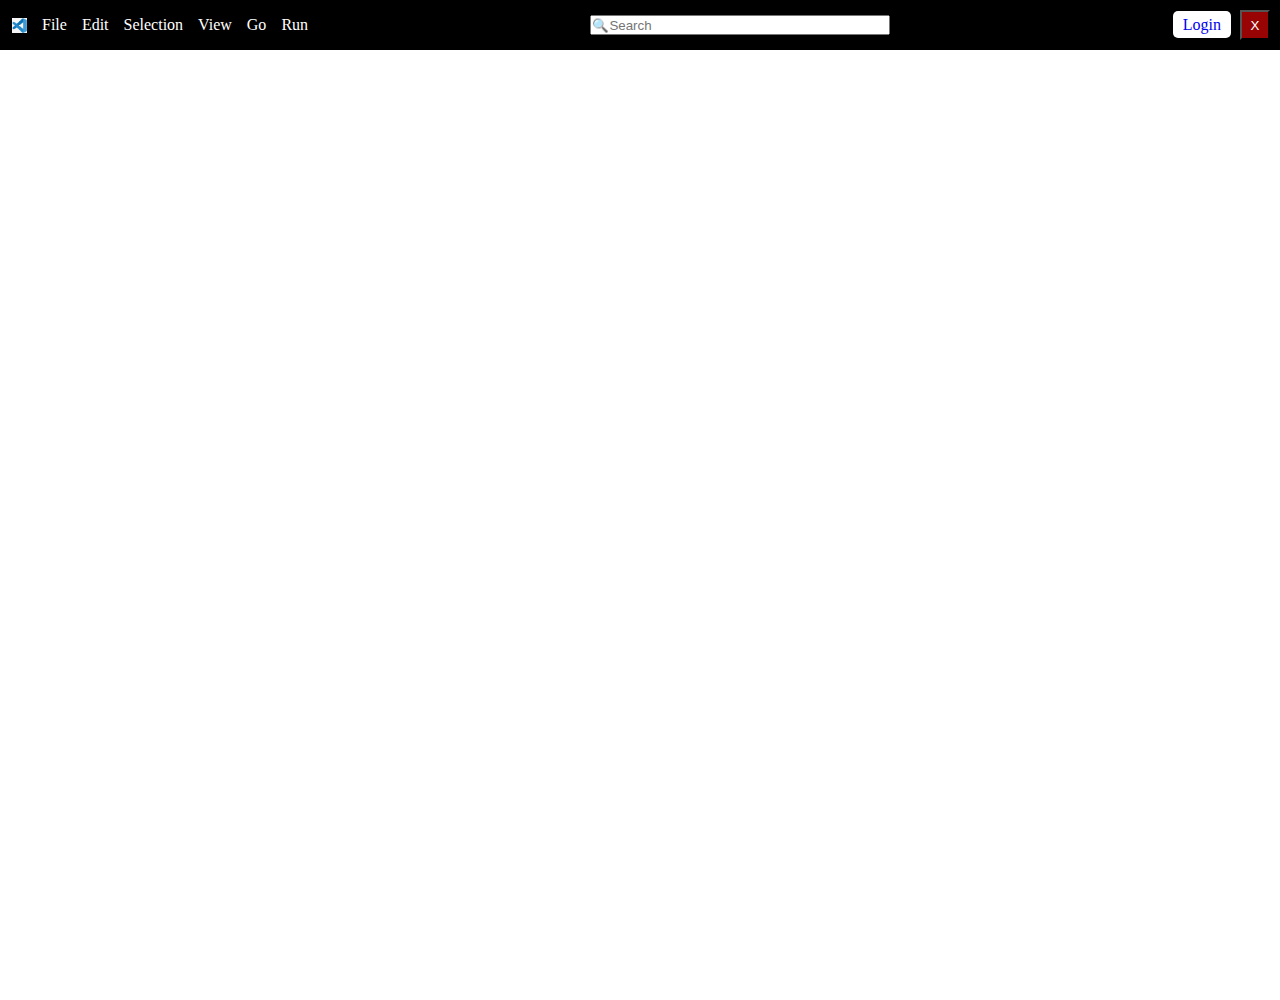
==== index.html @ ee8b3d37 "initial commit" ====
<!DOCTYPE html>
<html lang="en">
<head>
    <link rel="stylesheet" href="navstyle.css">
    <meta charset="UTF-8">
    <meta name="viewport" content="width=device-width, initial-scale=1.0">
    <title>Document</title>
</head>
<body>
    <div class="header">
     <div class="one">
        <div class="imagelogo"><img src="./png-transparent-visual-studio-code-hd-logo-thumbnail.png" alt=""></div>
        <div class="one-one sp">File</div>
        <div class="one-two sp">Edit</div>
        <div class="one-three sp">Selection</div>
        <div class="one-four sp">View</div>
        <div class="one-five sp">Go</div>
        <div class="one-six sp">Run</div>
     </div>
     <div class="two">
        <input type="text" name="" id="" placeholder="🔍Search">
    </div>
     <div class="three">
        <a class="loginButton" href="./loginpage.html">Login</a>
        <button>X</button>
    </div>
     
    </div>
    
</body>
</html>
---- navstyle.css ----
*{
    margin: 0;
    padding: 0;
    box-sizing: border-box;
}
body{
    height: 1000px;
}

.header{
    background-color:black;
    color: #fff;
    display: flex;
    justify-content: space-between;
    align-items: center;
    padding: 10px;
    height:50px;
    position: fixed;
    left: 0;
    right: 0;
}
.one{
    background-color: black;
    color: white;
    display: flex;
    justify-content: space-between;
    align-items: center;
}
.sp{
    margin-left: 15px;
}
.two input{
    width: 300px;
    height: 20px;
    }
.imagelogo{
    width: 15px;
    height: 15px;
    margin-left:2px;

}
.imagelogo img{
    width: 100%;
    height: 100%;
}
.three button{
    background-color: rgb(152, 4, 4);
    color: white;
    height: 30px;
    width: 30px;
}

.loginButton{
    text-decoration: none;
    background-color: white;
    padding: 5px 10px;
    border-radius: 5px;
    margin-right: 5px;
}
/* *************************************LOGIN PAGE************************************************ */
.loginsession{
    display:flex;
    height: 100vh;
    flex-direction: column;
    justify-content: center;
    align-items: center;
    background-image: linear-gradient(to right, rgb(101, 159, 174), rgb(255, 255, 255));
}
.loginform{
    display: flex;
    flex-direction: column;
    justify-content: center;
    align-items: center;
    border: 1px solid black;
    padding: 20px;
    background-color: rgb(101, 159, 174);
    border-radius: 5px;
}
.loginform-holder{
    display: flex;
    flex-direction: column;
    justify-content: center;
    align-items: start;
    gap: 10px;
}
.loginform input{
    width: 100%;
    height: 30px;
    border: 1px solid black;
    border-radius: 5px;
}
.submit{
    text-decoration: none;
    background-color: rgb(40, 74, 206);
    color: white;
    padding: 5px 10px;
    width: 100%;
    border-radius: 2px;
    text-align: center;


}
.logintext{
    font-size: 18px;
    font-weight: 500;
    margin-bottom:10px;
    margin: auto;

}
.mail{
    text-align: center;

}
.call{
    text-align: center;
}

/* mediaquery */
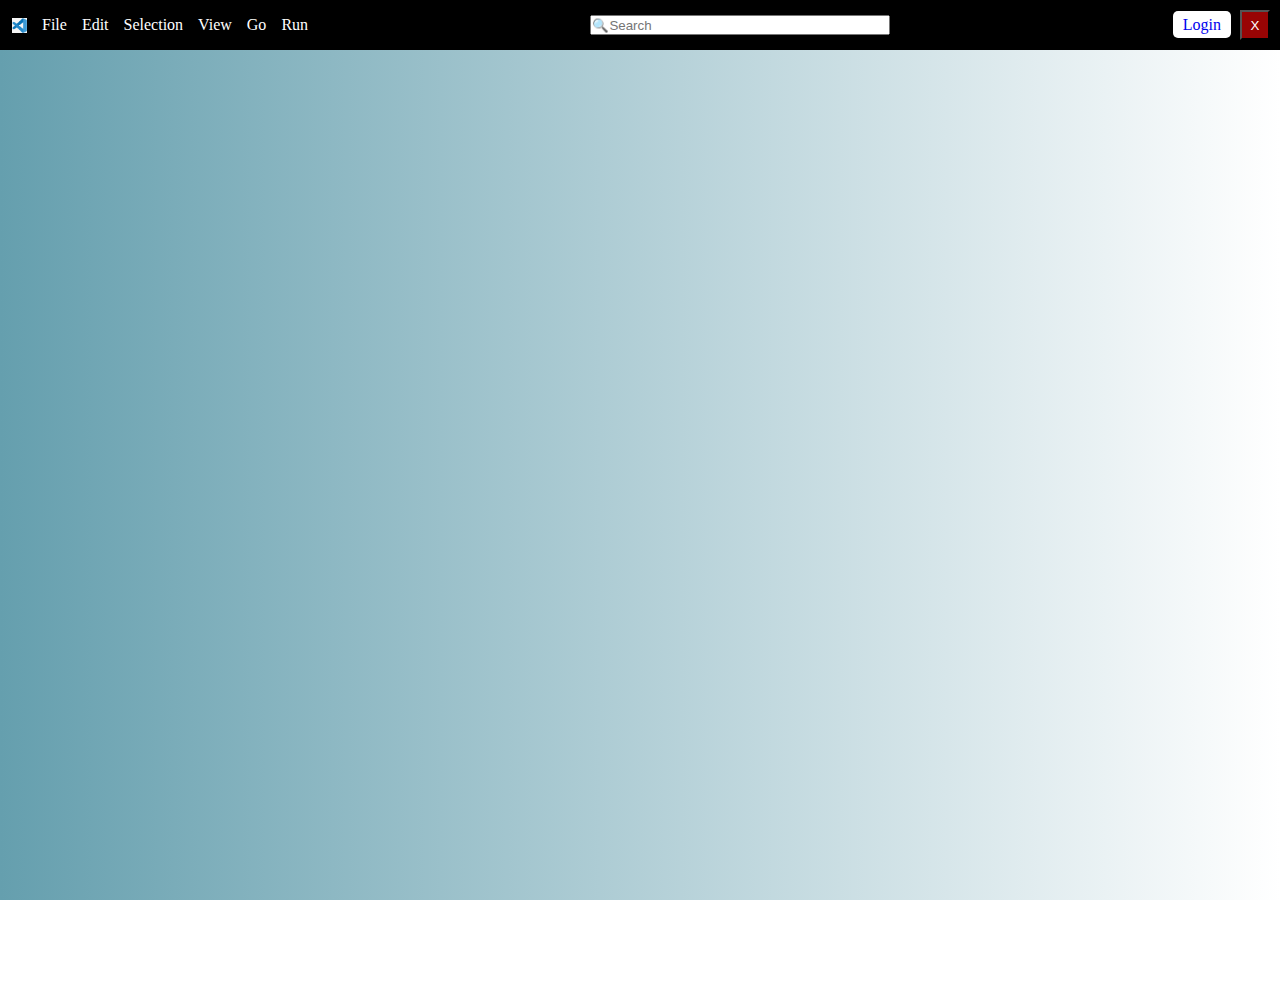
==== commit 66187121: "help and background" ====
--- a/index.html
+++ b/index.html
@@ -26,6 +26,9 @@
     </div>
      
     </div>
+    <div class="section-2">
+
+    </div>
     
 </body>
 </html>
--- a/navstyle.css
+++ b/navstyle.css
@@ -5,8 +5,21 @@
 }
 body{
     height: 1000px;
+   
+    
 }
 
+.section-2{
+    background-image: linear-gradient(to right, rgb(101, 159, 174), rgb(255, 255, 255));
+    height: 100vh;
+}
+html{
+    scroll-behavior: smooth;
+}
+
+.homesection{
+    background-image: linear-gradient(to right, rgb(101, 159, 174), rgb(255, 255, 255));
+}
 .header{
     background-color:black;
     color: #fff;
@@ -58,13 +71,13 @@
     margin-right: 5px;
 }
 /* *************************************LOGIN PAGE************************************************ */
+
 .loginsession{
     display:flex;
     height: 100vh;
     flex-direction: column;
     justify-content: center;
     align-items: center;
-    background-image: linear-gradient(to right, rgb(101, 159, 174), rgb(255, 255, 255));
 }
 .loginform{
     display: flex;
@@ -114,5 +127,11 @@
 .call{
     text-align: center;
 }
+.helpbutton{
+    display: flex;
+    justify-content: end;
+    padding: 5px;
+}
+
 
 /* mediaquery */
